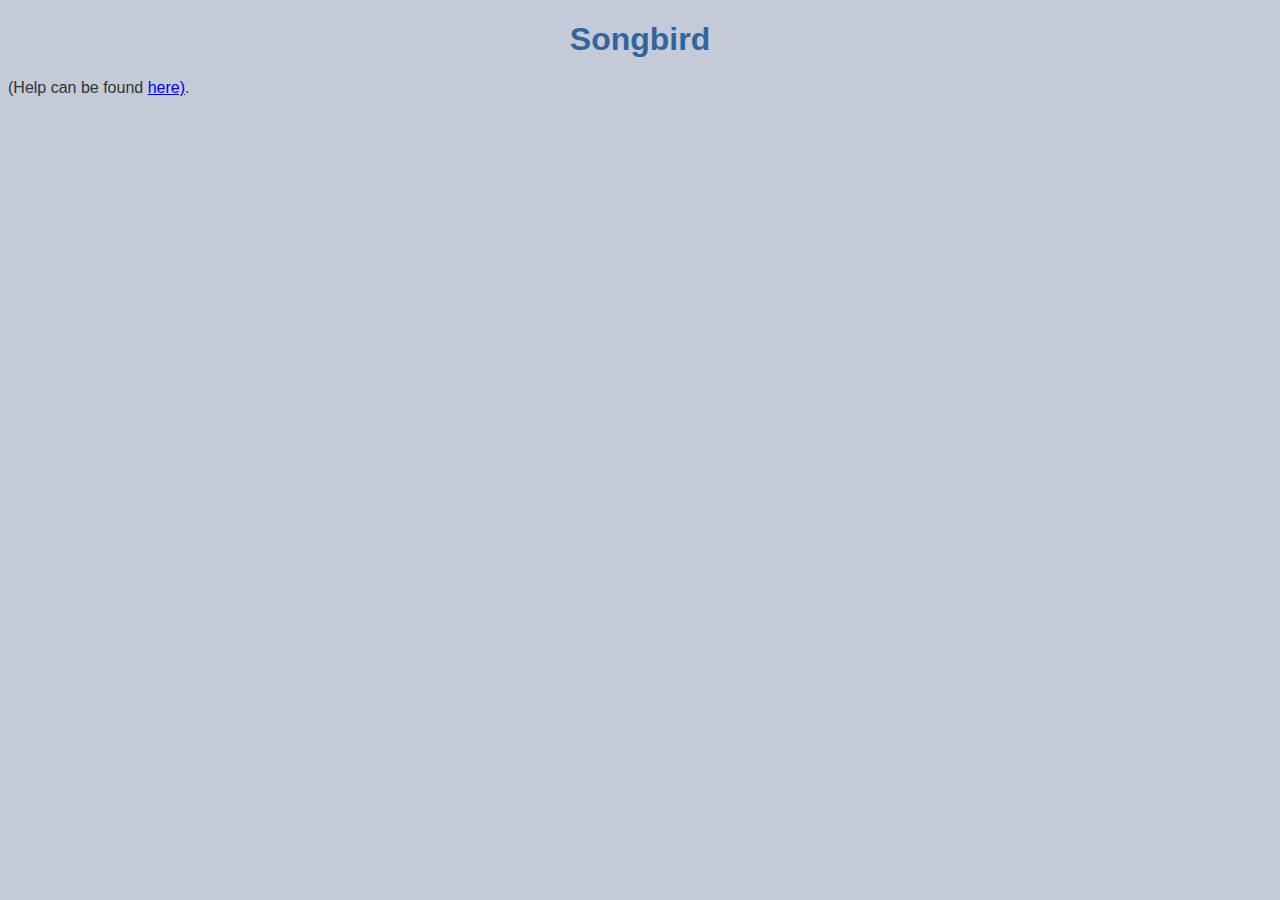
==== static/index.html @ 507d8067 "Initial setup commit." ====
<!DOCTYPE html>
<html lang="en">
<head>
    <meta charset="UTF-8">
    <meta name="viewport" content="width=device-width, initial-scale=1.0">
    <link rel="stylesheet" href="/static/index-styles.css">
    <link rel="stylesheet" href="https://cdnjs.cloudflare.com/ajax/libs/font-awesome/5.15.3/css/all.min.css">
    <link rel="icon" type="image/x-icon" href="/static/favicon.png">
    <title>Fractals</title>
</head>
<body>
    <h1>Songbird</h1>
    <p style="text-align:left;">(Help can be found <a href="/help" target="_blank">here)</a>.</p>

    <!-- Include JS script functions. -->
    <script type="text/javascript" src="/static/index-scripts.js"></script>

</body>
</html>
---- static/index-styles.css ----
/* Main and default document styles.*/

body {
    font-family: Arial, sans-serif;
    background-color: #c4cad8;
    color: #333;
}

section {
	border: none;
}

div {
	border: none;
    text-align: center;
    align-items: center;
}

 .center {
    text-align: center;
}

h1 {
    color: #32659c;
	text-align:center;
}

p {
    font-size: 1.0em;
    line-height: 100%;
    margin-top: 0.25em ;
    margin-bottom: 1.0em ;
}
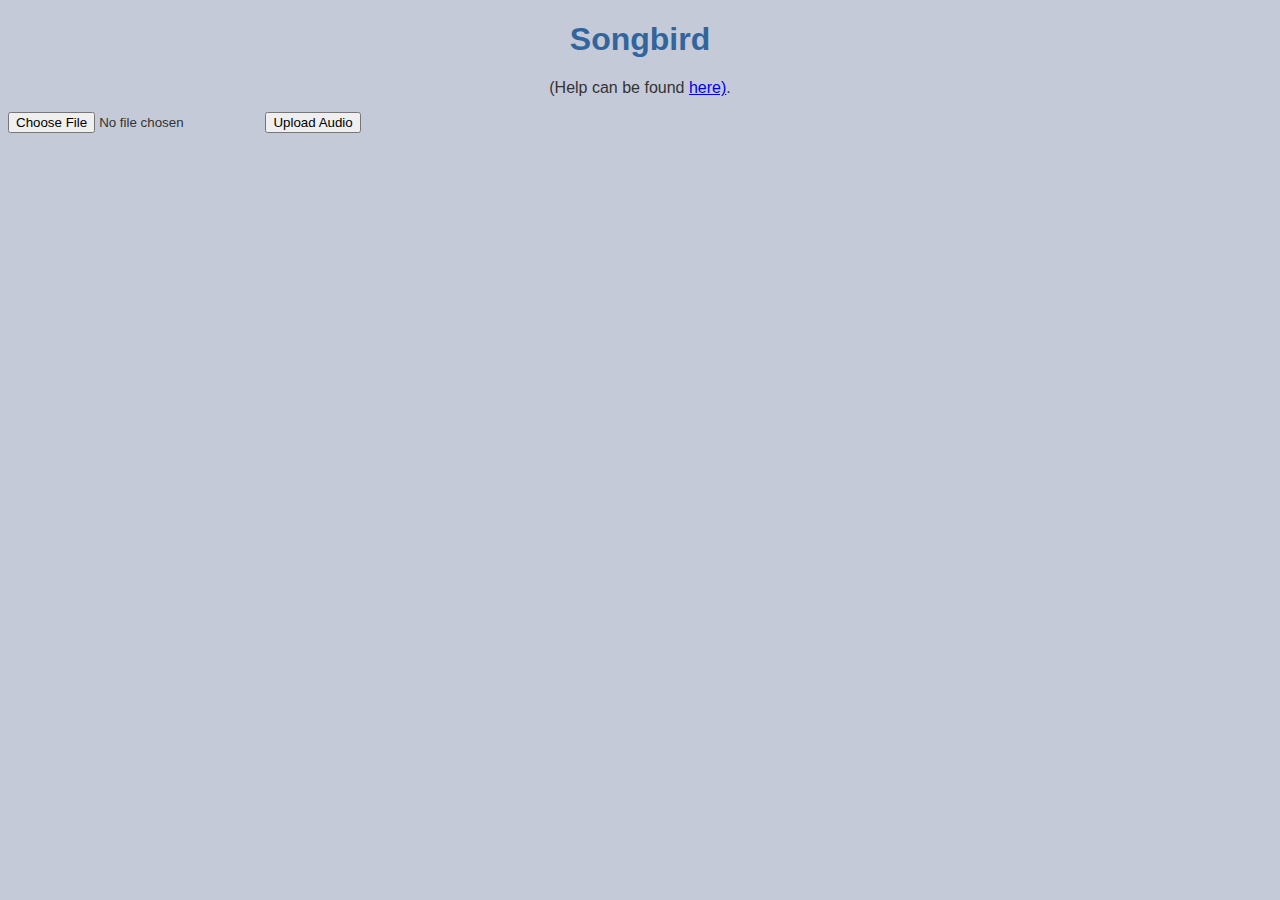
==== commit 8ed31483: "Upload of sound file works, some tweaking of UI needed." ====
--- a/static/index.html
+++ b/static/index.html
@@ -6,12 +6,20 @@
     <link rel="stylesheet" href="/static/index-styles.css">
     <link rel="stylesheet" href="https://cdnjs.cloudflare.com/ajax/libs/font-awesome/5.15.3/css/all.min.css">
     <link rel="icon" type="image/x-icon" href="/static/favicon.png">
-    <title>Fractals</title>
+    <title>Songbird</title>
 </head>
 <body>
     <h1>Songbird</h1>
-    <p style="text-align:left;">(Help can be found <a href="/help" target="_blank">here)</a>.</p>
+    <p style="text-align:center;">(Help can be found <a href="/help" target="_blank">here)</a>.</p>
 
+    <!-- Button to load a music file. -->
+    <form id="audioUploadForm" enctype="multipart/form-data">
+        <input type="file" id="audioFile" name="audioFile" accept=".mp3,audio/*">
+        <button type="submit">Upload Audio</button>
+    </form>
+    
+    <div id="uploadStatus"></div>
+    
     <!-- Include JS script functions. -->
     <script type="text/javascript" src="/static/index-scripts.js"></script>
 
